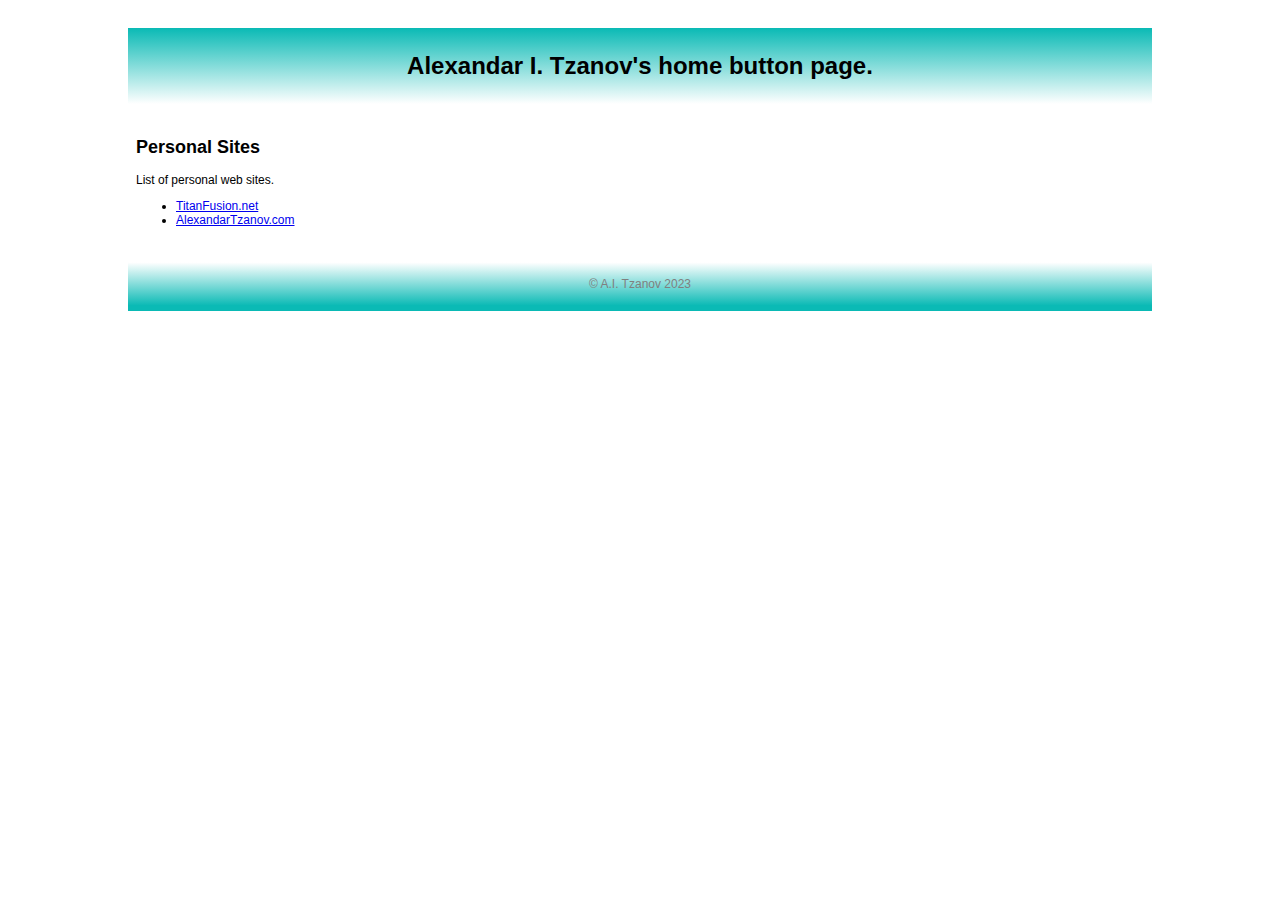
==== hb/index.html @ c215ac5a "Add landing page and home button page." ====
<!DOCTYPE html>
<html lang="en">
<head>
  <meta charset="utf-8">
  <title>Home Button Page</title>
  <meta content="width=device-width, initial-scale=1.0, user-scalable=yes" name="viewport" />
  <!-- <link href=“./template/test.css?v=1.0" rel="stylesheet" type="text/css"> -->
  <style>
  body {
    font-size: 12px;
    font-family: "Lucida Grande", "Lucida Sans Unicode", Helvetica, Arial, Verdana, sans-serif;
    color: black;
  }
  #wrapper {
    margin: 28px auto 28px auto;
    width: 1024px;
  }
  header {
    text-align: center;
    padding: 8px;
    margin-bottom: 10px;
    background: -webkit-linear-gradient(#0ABAB5 0%, #ffffff 100%)
  }
  section {
    padding: 8px;
    background: white;
  }
  footer {
    text-align: center;
    padding: 8px;
    margin-top: 10px;
    background: -webkit-linear-gradient(#ffffff 10%, #0ABAB5 90%);
    color: grey;
  }
  </style>
</head>
<body>
  <div id="wrapper">
    <header>
      <h1>Alexandar I. Tzanov's home button page.</h1>
    </header>
    <section id="sites-lists">
      <h2>Personal Sites</h2>
      <div class="section-describtion" id="sites-personal-about">
        <p>List of personal web sites.</p>
      </div>
      <div class="section-lists" id="sites-personal-list">
        <ul>
            <li><a href="https://wwww.titanfusion.net/">TitanFusion.net</a></li>
            <li><a href="https://wwww.alexandartzanov.com/">AlexandarTzanov.com</a></li>
        </ul>
      </div>
    </section>
    <footer>
      <p>&copy; A.I. Tzanov 2023</p>
    </footer>
  </div>
</body>
</html>
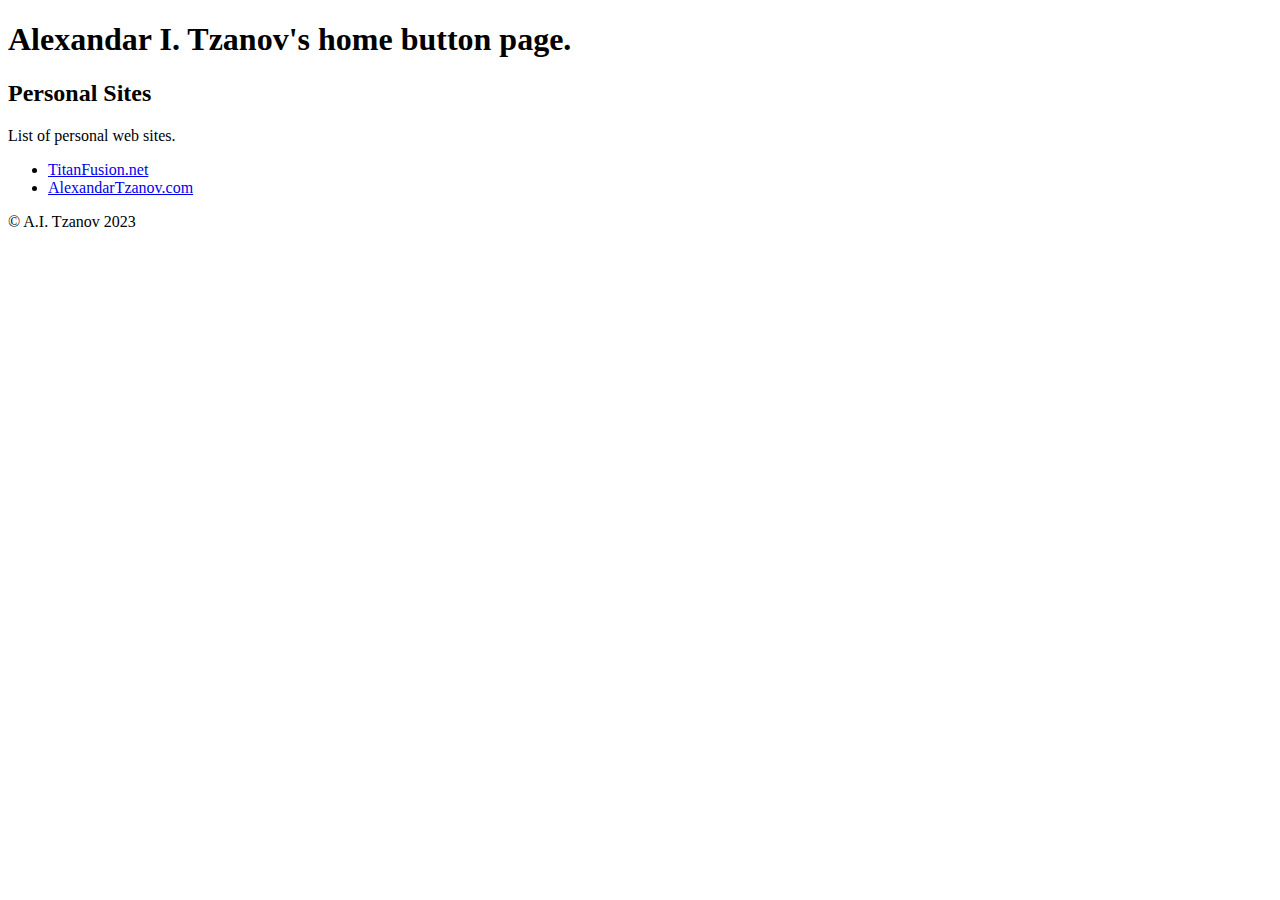
==== commit ffec7386: "Update style. Fix URL error." ====
--- a/hb/index.html
+++ b/hb/index.html
@@ -4,35 +4,7 @@
   <meta charset="utf-8">
   <title>Home Button Page</title>
   <meta content="width=device-width, initial-scale=1.0, user-scalable=yes" name="viewport" />
-  <!-- <link href=“./template/test.css?v=1.0" rel="stylesheet" type="text/css"> -->
-  <style>
-  body {
-    font-size: 12px;
-    font-family: "Lucida Grande", "Lucida Sans Unicode", Helvetica, Arial, Verdana, sans-serif;
-    color: black;
-  }
-  #wrapper {
-    margin: 28px auto 28px auto;
-    width: 1024px;
-  }
-  header {
-    text-align: center;
-    padding: 8px;
-    margin-bottom: 10px;
-    background: -webkit-linear-gradient(#0ABAB5 0%, #ffffff 100%)
-  }
-  section {
-    padding: 8px;
-    background: white;
-  }
-  footer {
-    text-align: center;
-    padding: 8px;
-    margin-top: 10px;
-    background: -webkit-linear-gradient(#ffffff 10%, #0ABAB5 90%);
-    color: grey;
-  }
-  </style>
+  <link href=“/assets/styles/hb.css?v=1.0" rel="stylesheet" type="text/css">
 </head>
 <body>
   <div id="wrapper">
@@ -46,8 +18,8 @@
       </div>
       <div class="section-lists" id="sites-personal-list">
         <ul>
-            <li><a href="https://wwww.titanfusion.net/">TitanFusion.net</a></li>
-            <li><a href="https://wwww.alexandartzanov.com/">AlexandarTzanov.com</a></li>
+            <li><a href="https://www.titanfusion.net/">TitanFusion.net</a></li>
+            <li><a href="https://www.alexandartzanov.com/">AlexandarTzanov.com</a></li>
         </ul>
       </div>
     </section>
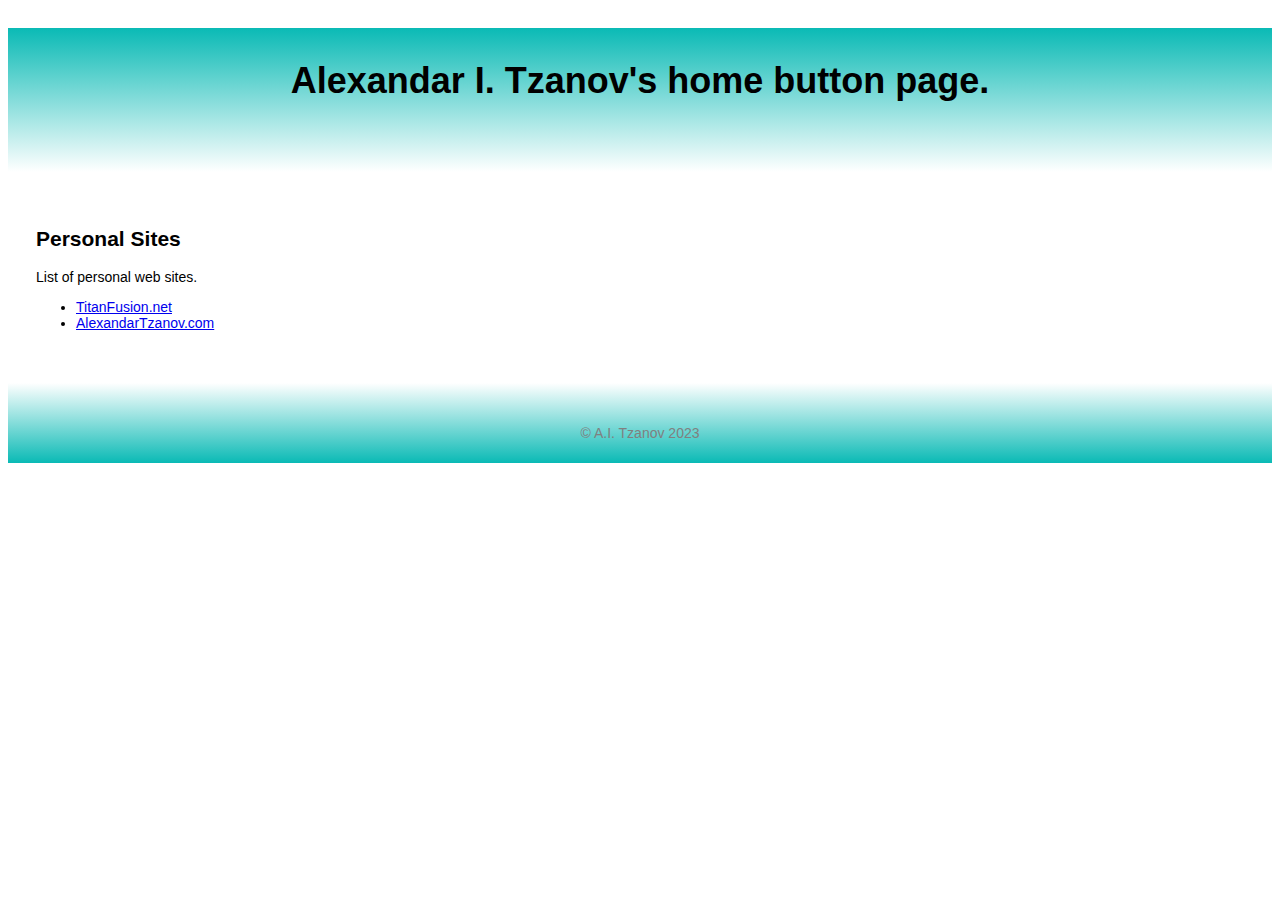
==== commit e4b3379b: "Fix curly quotes in link to HB style sheet." ====
--- a/hb/index.html
+++ b/hb/index.html
@@ -4,7 +4,7 @@
   <meta charset="utf-8">
   <title>Home Button Page</title>
   <meta content="width=device-width, initial-scale=1.0, user-scalable=yes" name="viewport" />
-  <link href=“/assets/styles/hb.css?v=1.0" rel="stylesheet" type="text/css">
+  <link href="/assets/styles/hb.css?v=1.0" rel="stylesheet" type="text/css">
 </head>
 <body>
   <div id="wrapper">
--- a/assets/styles/hb.css
+++ b/assets/styles/hb.css
@@ -0,0 +1,32 @@
+body {
+  font-size: 14px;
+  font-family: Helvetica, Arial, Verdana, sans-serif;
+  color: black;
+}
+#wrapper {
+  margin: 28px auto 28px auto;
+  min-width: 800px;
+}
+header {
+  font-size: 18px;
+  text-align: center;
+  padding: 8px;
+  margin-bottom: 10px;
+  background: -webkit-linear-gradient(#0ABAB5 0%, #ffffff 100%);
+  min-height: 128px;
+}
+section {
+  padding: 28px;
+  background: white;
+}
+footer {
+  text-align: center;
+  padding: 8px;
+  margin-top: 10px;
+  background: -webkit-linear-gradient(#ffffff 0%, #0ABAB5 100%);
+  min-height: 64px;
+  color: grey;
+  display: flex;
+  align-items: flex-end;
+  justify-content: center;
+}